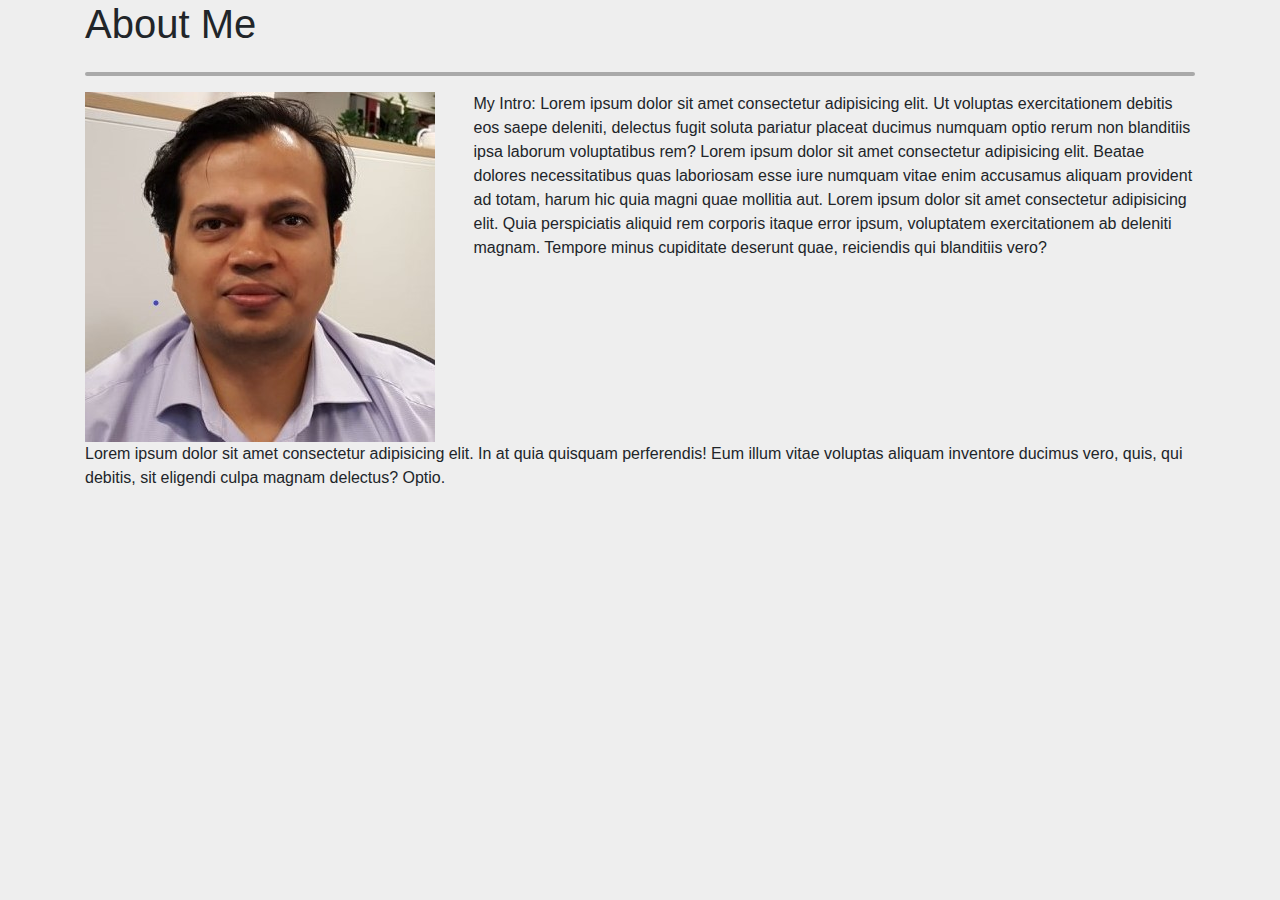
==== about-me.html @ 1659efdd "Index page ready" ====
<!DOCTYPE html>
<html lang="en">
  <head>
    <meta charset="UTF-8" />
    <meta name="viewport" content="width=device-width, initial-scale=1.0" />
    <title>About Me</title>
    <link
      rel="stylesheet"
      href="https://maxcdn.bootstrapcdn.com/bootstrap/4.0.0/css/bootstrap.min.css"
      integrity="sha384-Gn5384xqQ1aoWXA+058RXPxPg6fy4IWvTNh0E263XmFcJlSAwiGgFAW/dAiS6JXm"
      crossorigin="anonymous"
    />
    <link rel="stylesheet" href="main-style.css" />
  </head>
  <body>
    <main>
      <div class="container">
        <div class="row">
          <div class="col-md-12"><h1>About Me</h1></div>
        </div>
        <hr size="30" class="bold-gray" />
        <div class="row">
          <div class="col-md-12 wrapper">
            <section class="image-left">
                <!--<img id="bio-image" src="https://placehold.it/200x200" alt="Your Name">-->
                <img id="bio-image" src="images/portfolio_350_350.jpg" alt="Your Name">
            </section>
            <section class="float-right">
              <p>
                My Intro: Lorem ipsum dolor sit amet consectetur adipisicing
                elit. Ut voluptas exercitationem debitis eos saepe deleniti,
                delectus fugit soluta pariatur placeat ducimus numquam optio
                rerum non blanditiis ipsa laborum voluptatibus rem? Lorem ipsum
                dolor sit amet consectetur adipisicing elit. Beatae dolores
                necessitatibus quas laboriosam esse iure numquam vitae enim
                accusamus aliquam provident ad totam, harum hic quia magni quae
                mollitia aut. Lorem ipsum dolor sit amet consectetur adipisicing
                elit. Quia perspiciatis aliquid rem corporis itaque error ipsum,
                voluptatem exercitationem ab deleniti magnam. Tempore minus
                cupiditate deserunt quae, reiciendis qui blanditiis vero?
              </p>
            </section>
          </div>
        </div>
        <div class="row">
          <div class="col-md-12">
            <p>
              Lorem ipsum dolor sit amet consectetur adipisicing elit. In at
              quia quisquam perferendis! Eum illum vitae voluptas aliquam
              inventore ducimus vero, quis, qui debitis, sit eligendi culpa
              magnam delectus? Optio.
            </p>
          </div>
        </div>
      </div>
    </main>
  </body>
</html>
---- main-style.css ----
.image-left {
  float: left;
  width: 35%;
}

.float-right {
  float: right;
  width: 65%;
}

.wrapper {
  /* Box-model */
  width: 980px;
  float: left;
}

/* Large rounded gray border */
hr.bold-gray {
  border: 2px solid darkgray;
  border-radius: 5px;
}

#nav-container {
  /* This enables alignment of the nav-bar with main-container*/
    margin-left: 35px;
  /* For som reason the margin reduction result in margin reduction 
  margin-right: 10px;*/
}

.main-container {
  background-color: white;
  margin: 30px 320px 170px 60px;
}

body {
  background-color: rgba(211, 211, 211, 0.377);
}

/* Not used
.dynamic-container {
  all: revert;
  background-color: white;
  padding: 30px 100px 100px 30px;
  margin: 30px 100px 100px 30px;
}*/
/*
  These rules take effect when the browser's width
  is either 768px or less.
*/
@media screen and (max-width: 768px) {
  /* The wrapper's width will be 600px */
  .image-left {
    float: none;
    width: 100%;
  }

  .float-right {
    float: none;
    width: 100%;
  }
  .wrapper {
    width: 640px;
  }
}

footer p {
  font-size: 15px;
}
footer {
  padding-top: 10px;
  padding-bottom: 10px;
  text-align: center;
  color: #333;
  background: rgba(0, 97, 97, 0.932);
  height: 50px;
}

.section-footer {
  padding-top: 10px;
  padding-bottom: 10px;
  margin-top: 2px;
  text-align: center;
  color: white;
  background: rgb(66, 63, 63);
  height: 50px;
}
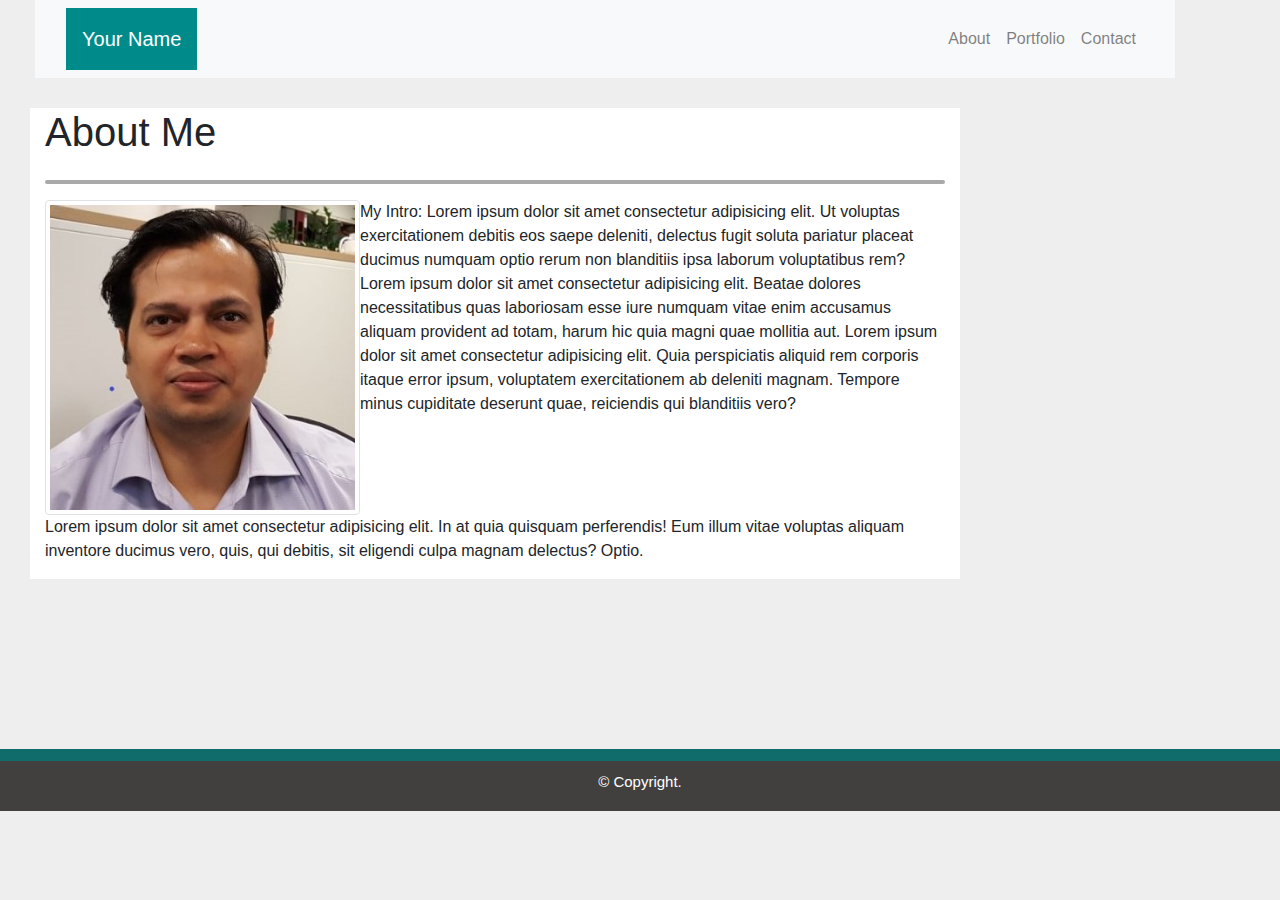
==== commit 1655dd5d: "Final touches to all three pages especially the contact page and portfolio page" ====
--- a/about-me.html
+++ b/about-me.html
@@ -13,8 +13,44 @@
     <link rel="stylesheet" href="main-style.css" />
   </head>
   <body>
-    <main>
-      <div class="container">
+    <div class="container" id="nav-container">
+      <nav class="navbar navbar-expand-lg navbar-light bg-light">
+        <!--The button to hold menu options in collapsed position -- for future use may-be -->
+        <button
+          class="navbar-toggler"
+          type="button"
+          data-toggle="collapse"
+          data-target="#navbarToggler"
+          aria-controls="navbarToggler"
+          aria-expanded="false"
+          aria-label="Toggle navigation"
+        >
+          <span class="navbar-toggler-icon"></span>
+        </button>
+        <div class="collapse navbar-collapse" id="navbarToggler">
+          <!--Using Flex alignment - auto margin (mr-auto class) to push the 3 menu items to right-->
+          <a
+            class="navbar-brand p-3 mr-auto"
+            href="#"
+            style="background-color: darkcyan; color: white;"
+            >Your Name<span class="sr-only">(current)</span></a
+          >
+          <ul class="navbar-nav mt-2 mt-lg-0">
+            <li class="nav-item">
+              <a class="nav-link" href="about-me.html">About </a>
+            </li>
+            <li class="nav-item">
+              <a class="nav-link" href="portfolio.html">Portfolio</a>
+            </li>
+            <li class="nav-item">
+              <a class="nav-link" href="contact.html">Contact</a>
+            </li>
+          </ul>
+        </div>
+      </nav>
+    </div>
+    <main class="main-container">
+      <div class="container" id="about-me">
         <div class="row">
           <div class="col-md-12"><h1>About Me</h1></div>
         </div>
@@ -22,8 +58,12 @@
         <div class="row">
           <div class="col-md-12 wrapper">
             <section class="image-left">
-                <!--<img id="bio-image" src="https://placehold.it/200x200" alt="Your Name">-->
-                <img id="bio-image" src="images/portfolio_350_350.jpg" alt="Your Name">
+              <img
+                id="bio-image"
+                src="images/portfolio_350_350.jpg"
+                alt="Your Name"
+                class="img-thumbnail"
+              />
             </section>
             <section class="float-right">
               <p>
@@ -54,5 +94,27 @@
         </div>
       </div>
     </main>
+    <footer>
+      <section class="section-footer">
+        <p>
+          &copy; Copyright.
+        </p>
+      </section>
+    </footer>
+    <script
+      src="https://code.jquery.com/jquery-3.4.1.slim.min.js"
+      integrity="sha384-J6qa4849blE2+poT4WnyKhv5vZF5SrPo0iEjwBvKU7imGFAV0wwj1yYfoRSJoZ+n"
+      crossorigin="anonymous"
+    ></script>
+    <script
+      src="https://cdn.jsdelivr.net/npm/popper.js@1.16.0/dist/umd/popper.min.js"
+      integrity="sha384-Q6E9RHvbIyZFJoft+2mJbHaEWldlvI9IOYy5n3zV9zzTtmI3UksdQRVvoxMfooAo"
+      crossorigin="anonymous"
+    ></script>
+    <script
+      src="https://stackpath.bootstrapcdn.com/bootstrap/4.4.1/js/bootstrap.min.js"
+      integrity="sha384-wfSDF2E50Y2D1uUdj0O3uMBJnjuUD4Ih7YwaYd1iqfktj0Uod8GCExl3Og8ifwB6"
+      crossorigin="anonymous"
+    ></script>
   </body>
 </html>
--- a/main-style.css
+++ b/main-style.css
@@ -14,58 +14,44 @@
   float: left;
 }
 
-/* Large rounded gray border */
+
+/* Large rounded gray border - separator */
 hr.bold-gray {
   border: 2px solid darkgray;
   border-radius: 5px;
 }
 
 #nav-container {
+  /*width: 100%;*/
   /* This enables alignment of the nav-bar with main-container*/
-    margin-left: 35px;
-  /* For som reason the margin reduction result in margin reduction 
+  margin-left: 35px;
+  background-color: #f8f9fa;
+  /* For som reason the margin reduction does not result in nav-bar occupying full breadth 
   margin-right: 10px;*/
 }
 
+/*Match the color of navbar with the rest of container which is white*/
+.bg-light {
+    background-color: white;
+}
+
+/*The main container that holds our contact, portfolio and about pages 
+should be white as per the specifications set by the UX team*/
 .main-container {
   background-color: white;
-  margin: 30px 320px 170px 60px;
+  margin: 30px 320px 170px 30px;
 }
 
+/*Set the background color of entire page to Gray*/
 body {
   background-color: rgba(211, 211, 211, 0.377);
-}
-
-/* Not used
-.dynamic-container {
-  all: revert;
-  background-color: white;
-  padding: 30px 100px 100px 30px;
-  margin: 30px 100px 100px 30px;
-}*/
-/*
-  These rules take effect when the browser's width
-  is either 768px or less.
-*/
-@media screen and (max-width: 768px) {
-  /* The wrapper's width will be 600px */
-  .image-left {
-    float: none;
-    width: 100%;
-  }
-
-  .float-right {
-    float: none;
-    width: 100%;
-  }
-  .wrapper {
-    width: 640px;
-  }
 }
 
 footer p {
   font-size: 15px;
 }
+
+/*The footer*/
 footer {
   padding-top: 10px;
   padding-bottom: 10px;
@@ -84,3 +70,47 @@
   background: rgb(66, 63, 63);
   height: 50px;
 }
+
+/*
+  These rules take effect when the browser's width
+  is either 768px or less.
+*/
+@media screen and (max-width: 768px) {
+    /* The wrapper's width will be 600px */
+    .image-left {
+      float: none;
+      width: 100%;
+    }
+  
+    .float-right {
+      float: none;
+      width: 100%;
+    }
+    .wrapper {
+      width: 640px;
+    }
+    .main-container {
+      margin: 0px;
+    }
+
+    #nav-container {
+        /* This enables alignment of the nav-bar with main-container*/
+        margin-left: 0px;
+    }
+
+    /*This is to keep the footer grounded*/
+    #contact-container {
+        margin-bottom: 150px;
+    }
+  
+  }
+ 
+
+/* Not used
+.dynamic-container {
+  all: revert;
+  background-color: white;
+  padding: 30px 100px 100px 30px;
+  margin: 30px 100px 100px 30px;
+}*/
+/*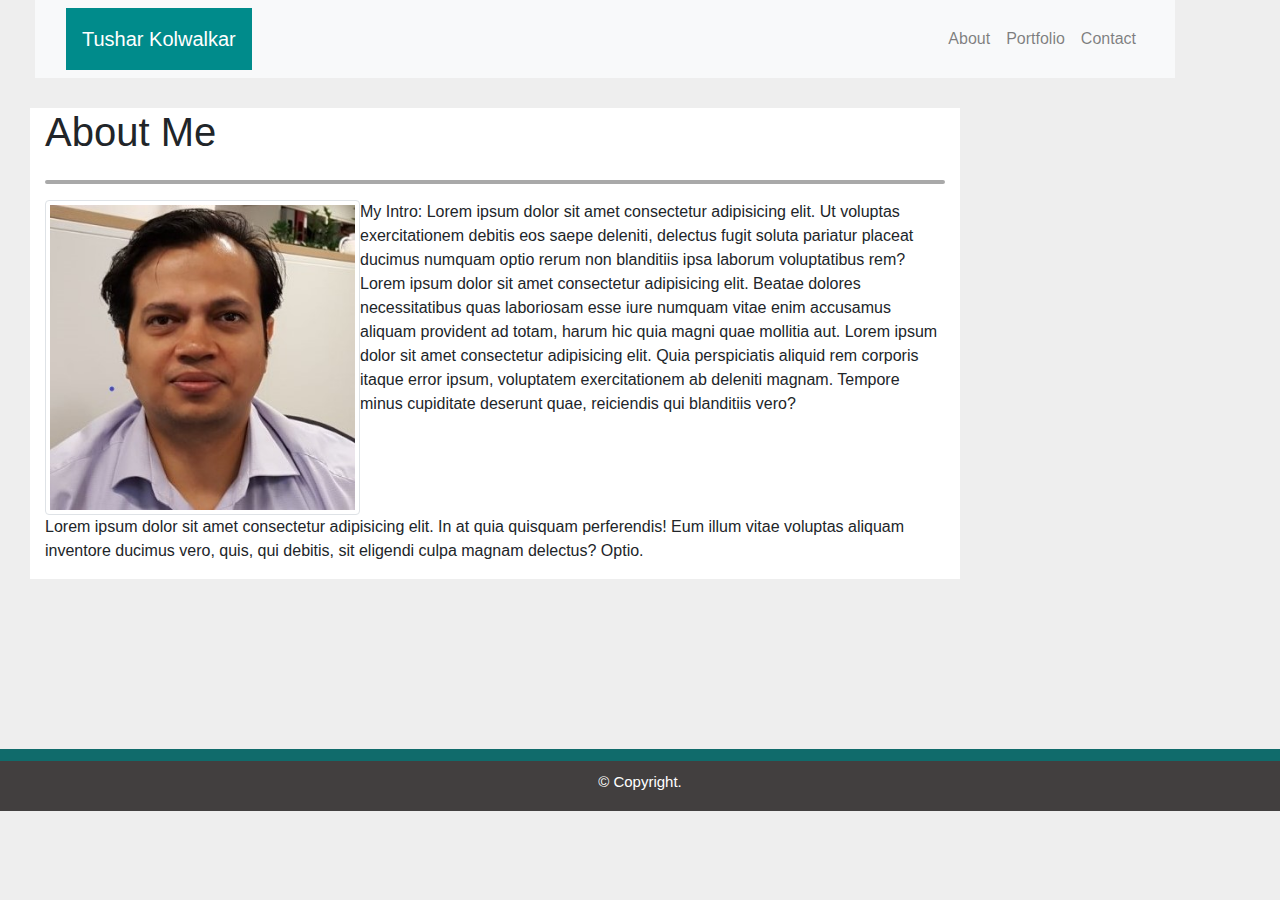
==== commit 5a34f647: "Final check-in" ====
--- a/about-me.html
+++ b/about-me.html
@@ -15,7 +15,7 @@
   <body>
     <div class="container" id="nav-container">
       <nav class="navbar navbar-expand-lg navbar-light bg-light">
-        <!--The button to hold menu options in collapsed position -- for future use may-be -->
+        <!--The button to hold menu options in collapsed position-->
         <button
           class="navbar-toggler"
           type="button"
@@ -33,7 +33,7 @@
             class="navbar-brand p-3 mr-auto"
             href="#"
             style="background-color: darkcyan; color: white;"
-            >Your Name<span class="sr-only">(current)</span></a
+            >Tushar Kolwalkar<span class="sr-only">(current)</span></a
           >
           <ul class="navbar-nav mt-2 mt-lg-0">
             <li class="nav-item">
@@ -56,8 +56,10 @@
         </div>
         <hr size="30" class="bold-gray" />
         <div class="row">
+          <!--The wrapper class ensures the float properties are removed in order
+          to wrap the content when the screen is reduced to 768 pixel-->
           <div class="col-md-12 wrapper">
-            <section class="image-left">
+            <section class="portf-image-left">
               <img
                 id="bio-image"
                 src="images/portfolio_350_350.jpg"
--- a/main-style.css
+++ b/main-style.css
@@ -1,5 +1,12 @@
-.image-left {
+/*This is to float the portfolio image on left side 
+so that the content on the right drops to the next 
+row when screen size reduces to 768 pixels*/
+
+.portf-image-left {
   float: left;
+  /*The problem with keeping width 35% is at the time of reducing
+  the screen width, until the width reaches 768 px, the portfolio 
+  image can shrink to an extent where it does not look good*/
   width: 35%;
 }
 
@@ -8,6 +15,8 @@
   width: 65%;
 }
 
+/*The wrapper class ensures the float properties are removed in order
+to wrap the content when the screen is reduced to 768 pixel */
 .wrapper {
   /* Box-model */
   width: 980px;
@@ -57,10 +66,12 @@
   padding-bottom: 10px;
   text-align: center;
   color: #333;
+  /*The dark green strip behind the gray bar*/
   background: rgba(0, 97, 97, 0.932);
   height: 50px;
 }
 
+/*The main gray strip behind the green strip*/
 .section-footer {
   padding-top: 10px;
   padding-bottom: 10px;
@@ -77,7 +88,7 @@
 */
 @media screen and (max-width: 768px) {
     /* The wrapper's width will be 600px */
-    .image-left {
+    .portf-image-left {
       float: none;
       width: 100%;
     }
@@ -86,9 +97,14 @@
       float: none;
       width: 100%;
     }
+    /*Activate the wrapper class to remove the float properties 
+    when the screen is reduced to 768 pixel */
     .wrapper {
       width: 640px;
     }
+
+    /*Make the margin of main container 0 px so 
+    that it occupies full screen*/
     .main-container {
       margin: 0px;
     }
@@ -98,19 +114,9 @@
         margin-left: 0px;
     }
 
-    /*This is to keep the footer grounded*/
+    /*This is to keep the footer grounded for the contact.html*/
     #contact-container {
         margin-bottom: 150px;
     }
   
   }
- 
-
-/* Not used
-.dynamic-container {
-  all: revert;
-  background-color: white;
-  padding: 30px 100px 100px 30px;
-  margin: 30px 100px 100px 30px;
-}*/
-/*